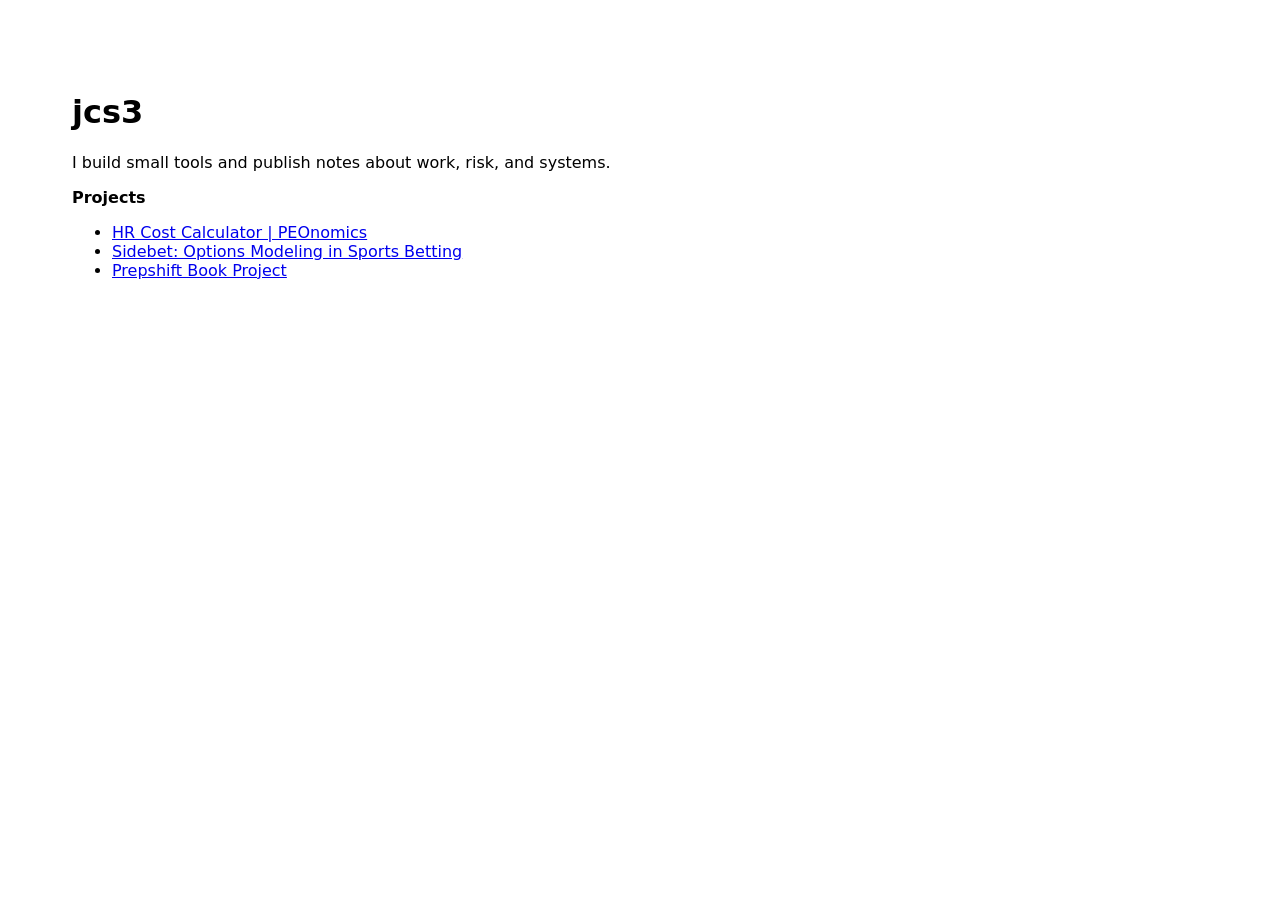
==== index.html @ 216830a9 "Update index.html" ====
<!DOCTYPE html>
<html lang="en">
<head>
  <meta charset="UTF-8" />
  <title>jcs3</title>
  <meta name="viewport" content="width=device-width, initial-scale=1.0">
</head>
<body style="font-family: system-ui; padding: 4rem; max-width: 700px;">

  <h1>jcs3</h1>

  <p>
    I build small tools and publish notes about work, risk, and systems.
  </p>

<p><strong>Projects</strong></p>
<ul>
  <li><a href="https://peonomics.com">HR Cost Calculator | PEOnomics</a></li>
  <li><a href="http://jcs3.com/sidebet/">Sidebet: Options Modeling in Sports Betting</a></li>
  <li><a href="https://github.com/jcs3-com/prepshift2">Prepshift Book Project</a></li>
</ul>
</body>
</html>
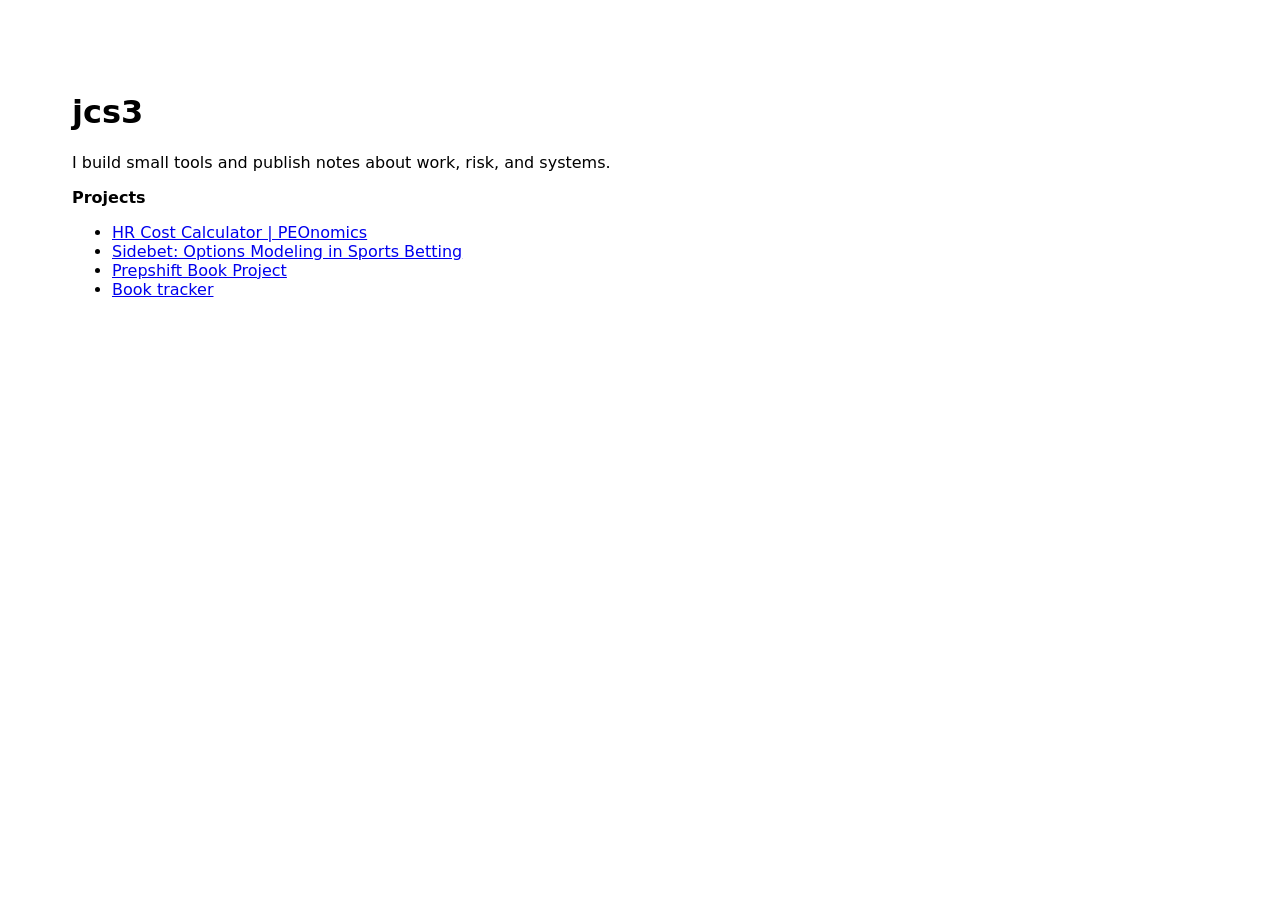
==== commit 79b3fa0e: "Update index.html" ====
--- a/index.html
+++ b/index.html
@@ -18,6 +18,7 @@
   <li><a href="https://peonomics.com">HR Cost Calculator | PEOnomics</a></li>
   <li><a href="http://jcs3.com/sidebet/">Sidebet: Options Modeling in Sports Betting</a></li>
   <li><a href="https://github.com/jcs3-com/prepshift2">Prepshift Book Project</a></li>
+  <li><a href="https://jcs3.com/books.html">Book tracker</a></li>
 </ul>
 </body>
 </html>
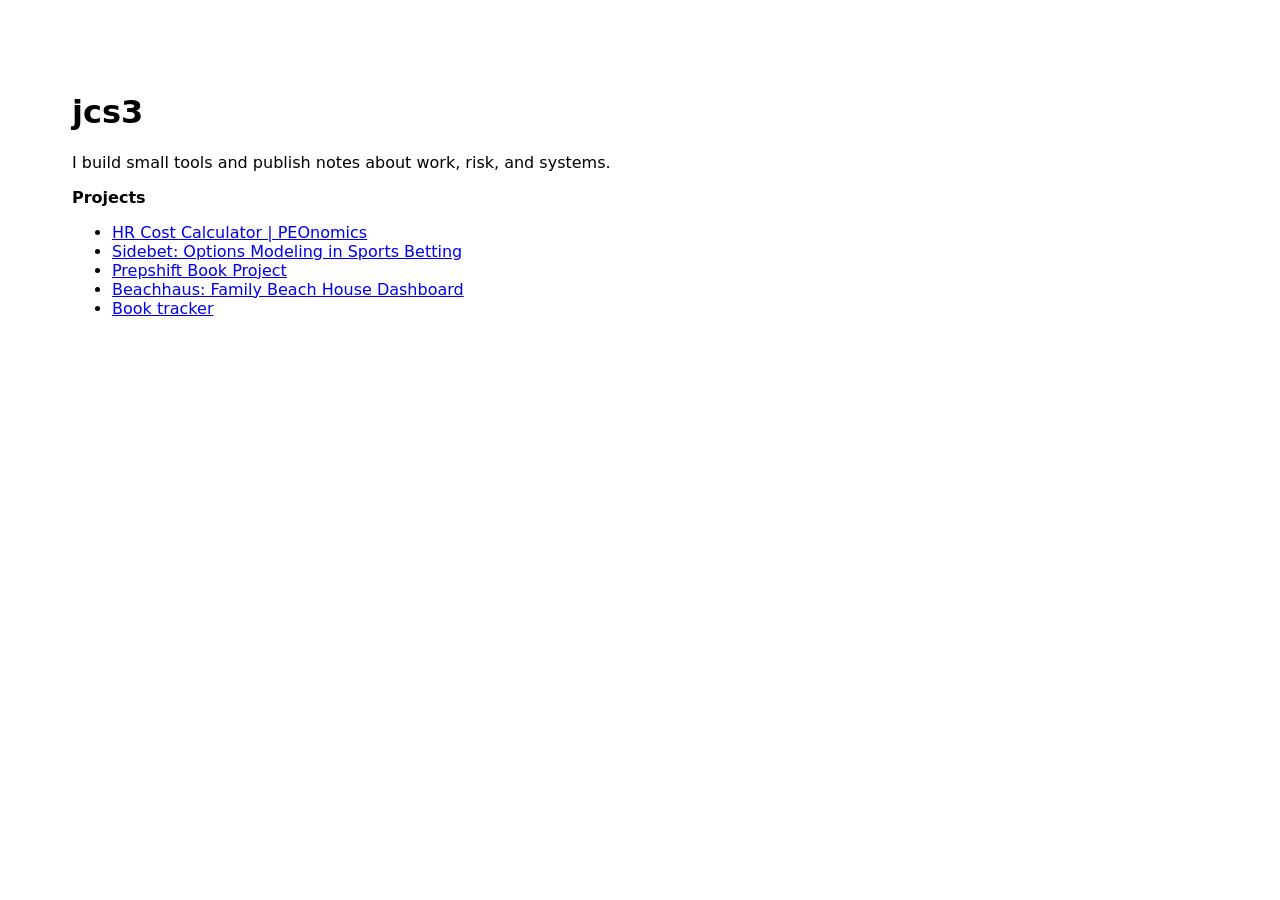
==== commit af7019e6: "Add Beachhaus family dashboard to projects list" ====
--- a/index.html
+++ b/index.html
@@ -1,6 +1,16 @@
 <!DOCTYPE html>
 <html lang="en">
 <head>
+  <!-- Google tag (gtag.js) -->
+  
+<script async src="https://www.googletagmanager.com/gtag/js?id=G-8SV2EYVGVQ"></script>
+<script>
+  window.dataLayer = window.dataLayer || [];
+  function gtag(){dataLayer.push(arguments);}
+  gtag('js', new Date());
+
+  gtag('config', 'G-8SV2EYVGVQ');
+</script>
   <meta charset="UTF-8" />
   <title>jcs3</title>
   <meta name="viewport" content="width=device-width, initial-scale=1.0">
@@ -17,8 +27,10 @@
 <ul>
   <li><a href="https://peonomics.com">HR Cost Calculator | PEOnomics</a></li>
   <li><a href="http://jcs3.com/sidebet/">Sidebet: Options Modeling in Sports Betting</a></li>
-  <li><a href="https://github.com/jcs3-com/prepshift2">Prepshift Book Project</a></li>
+  <li><a href="https://jcs3.com/prepshift2/">Prepshift Book Project</a></li>
+  <li><a href="https://jcs3.com/Beachhaus/">Beachhaus: Family Beach House Dashboard</a></li>
   <li><a href="https://jcs3.com/books.html">Book tracker</a></li>
 </ul>
 </body>
 </html>
+
